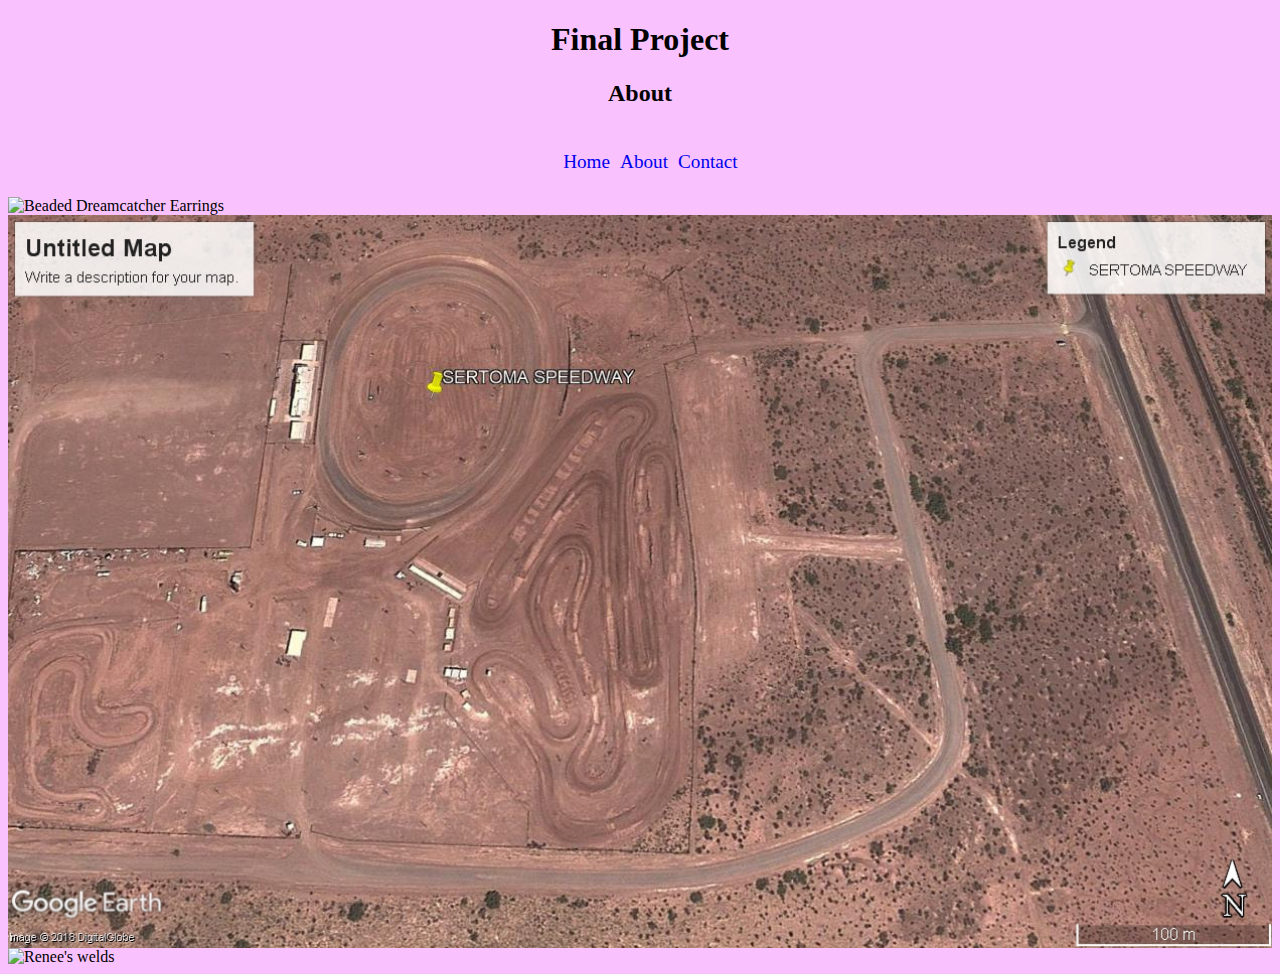
==== about.html @ e7f10da1 "final project initial push" ====
<!DOCTYPE html>
<html lang="en">
  <head>
    <meta charset="UTF-8" />
    <meta name="viewport" content="width=device-width, initial-scale=1.0" />
    <title>Final Project</title>
    <link rel="stylesheet" href="styles.css" />
    <link rel="about" href="about.html" />
    <link rel="contact" href="contact.html" />
  </head>
  <body>
    <header>
      <h1 style="color: black">Final Project</h1>
      <h2>About</h2>
      <nav>
        <ul>
          <li><a href="index.html">Home</a></li>
          <li><a href="about.html">About</a></li>
          <li><a href="contact.html">Contact</a></li>
        </ul>
      </nav>
    </header>
    <main>
      <img
        src="images/dreamcatcher-earrings.png"
        alt="Beaded Dreamcatcher Earrings"
      />
      <img src="images/sertoma-spdwy.png" alt="Sertoma Speeday Tularosa, NM" />
      <img src="images/welding.png" alt="Renee's welds" />
    </main>
  </body>
</html>
---- styles.css ----
body {
  background-color: rgb(249, 194, 255);
}
nav {
  display: inline-block;
  text-align: center;
  font-size: 1.2rem;
}
nav ul {
  width: 50%;
  margin-left: -19.2px;
  display: flex;
  align-content: space-around;
}
nav li {
  margin: 5px;
  list-style-type: none;
}
nav a {
  text-decoration: none;
}
header {
  text-align: center;
  width: 100%;
}
main {
  width: 100%;
  display: flex;
  flex-direction: column;
}
.ytframe {
  width: 50%;
  align-self: flex-end;
}
.maps {
  width: 50%;
}
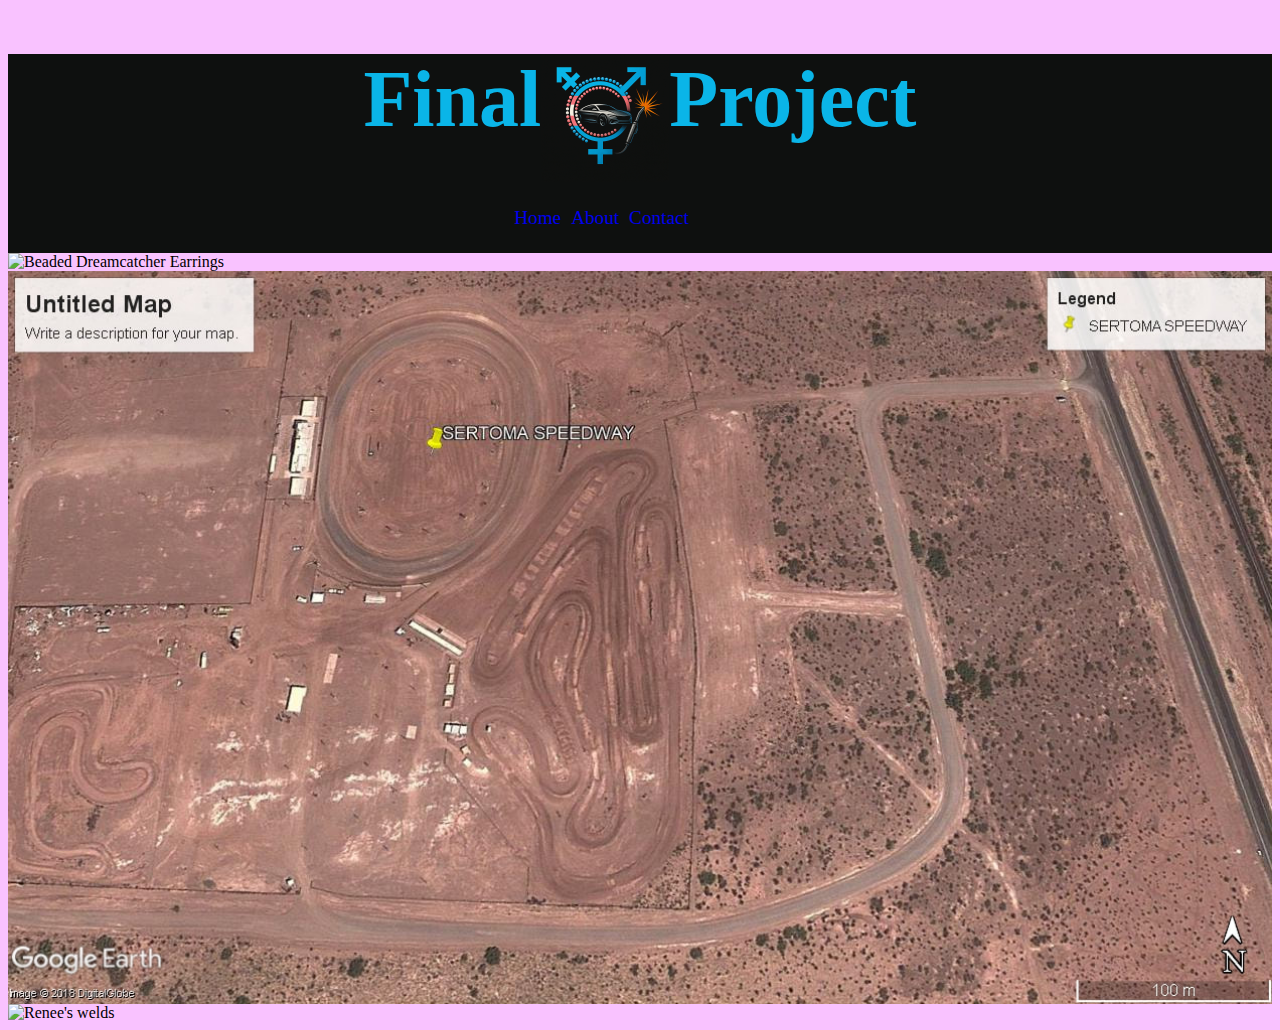
==== commit 8a6c066d: "added some styling" ====
--- a/about.html
+++ b/about.html
@@ -10,8 +10,7 @@
   </head>
   <body>
     <header>
-      <h1 style="color: black">Final Project</h1>
-      <h2>About</h2>
+      <h1>Final <img src="images/logo.png" alt="logo" /> Project</h1>
       <nav>
         <ul>
           <li><a href="index.html">Home</a></li>
--- a/styles.css
+++ b/styles.css
@@ -8,7 +8,7 @@
 }
 nav ul {
   width: 50%;
-  margin-left: -19.2px;
+  margin-left: -117px;
   display: flex;
   align-content: space-around;
 }
@@ -20,8 +20,19 @@
   text-decoration: none;
 }
 header {
+  background-color: rgb(14, 16, 15);
   text-align: center;
   width: 100%;
+}
+h1 {
+  justify-content: center;
+  display: flex;
+  margin-bottom: 1px;
+  color: rgb(10, 181, 232);
+  font-size: 5rem;
+}
+h1 img {
+  height: 8rem;
 }
 main {
   width: 100%;
@@ -30,8 +41,33 @@
 }
 .ytframe {
   width: 50%;
-  align-self: flex-end;
+  height: 50vh;
+  text-align: center;
 }
+
 .maps {
   width: 50%;
+  height: 50vh;
 }
+.mapcontainer {
+  display: flex;
+}
+p {
+  width: 50%;
+  justify-content: center;
+  align-content: center;
+  margin: 0 10%;
+}
+
+.p1 {
+  align-self: flex-end;
+  display: flex;
+}
+
+form {
+  width: 50%;
+  display: flex;
+  justify-content: center;
+  align-content: center;
+  flex-direction: column;
+}
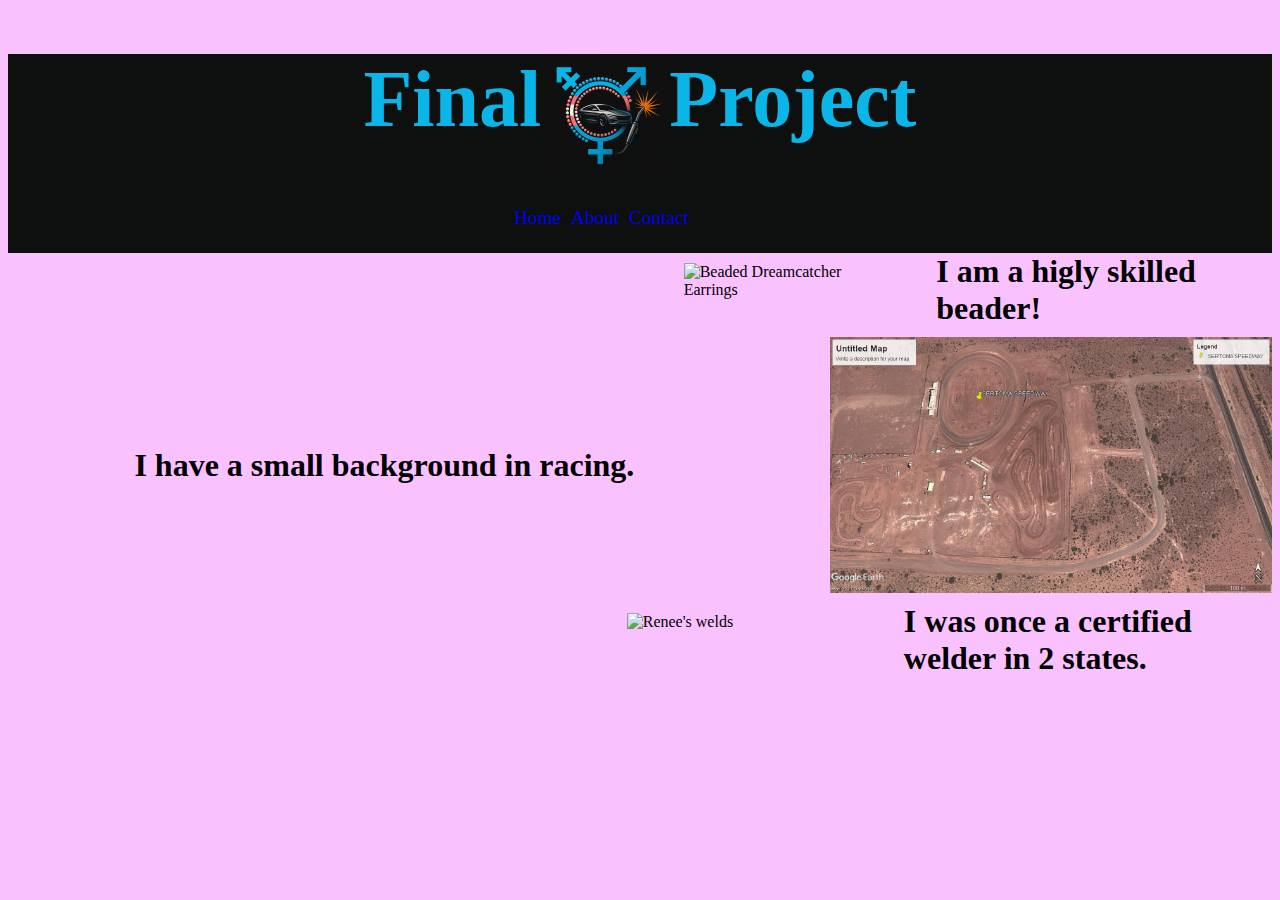
==== commit 9c76f23d: "added more styling" ====
--- a/about.html
+++ b/about.html
@@ -20,12 +20,26 @@
       </nav>
     </header>
     <main>
-      <img
-        src="images/dreamcatcher-earrings.png"
-        alt="Beaded Dreamcatcher Earrings"
-      />
-      <img src="images/sertoma-spdwy.png" alt="Sertoma Speeday Tularosa, NM" />
-      <img src="images/welding.png" alt="Renee's welds" />
+      <div class="p1">
+        <img
+          class="earrings"
+          src="images/dreamcatcher-earrings.png"
+          alt="Beaded Dreamcatcher Earrings"
+        />
+        <p>I am a higly skilled beader!</p>
+      </div>
+      <div class="p1">
+        <p>I have a small background in racing.</p>
+        <img
+          class="racing"
+          src="images/sertoma-spdwy.png"
+          alt="Sertoma Speeday Tularosa, NM"
+        />
+      </div>
+      <div class="p1">
+        <img class="welding" src="images/welding.png" alt="Renee's welds" />
+        <p>I was once a certified welder in 2 states.</p>
+      </div>
     </main>
   </body>
 </html>
--- a/styles.css
+++ b/styles.css
@@ -57,6 +57,9 @@
   justify-content: center;
   align-content: center;
   margin: 0 10%;
+  font-size: xx-large;
+  font-weight: bolder;
+  fon
 }
 
 .p1 {
@@ -66,8 +69,31 @@
 
 form {
   width: 50%;
+  margin-top: 10px;
   display: flex;
-  justify-content: center;
-  align-content: center;
+  /* justify-content: center; */
+  /* align-content: center; */
   flex-direction: column;
+  text-align: center;
 }
+.earrings {
+  width: 35%;
+  height: auto;
+  display: flex;
+  margin: 10px 0;
+}
+.racing {
+  width: 35%;
+  height: auto%;
+  margin: 10px 0;
+  align-self: flex-end;
+  display: flex;
+}
+.welding {
+  width: 35%;
+  height: auto;
+  margin: 10px 0;
+  display: flex;
+}
+
+
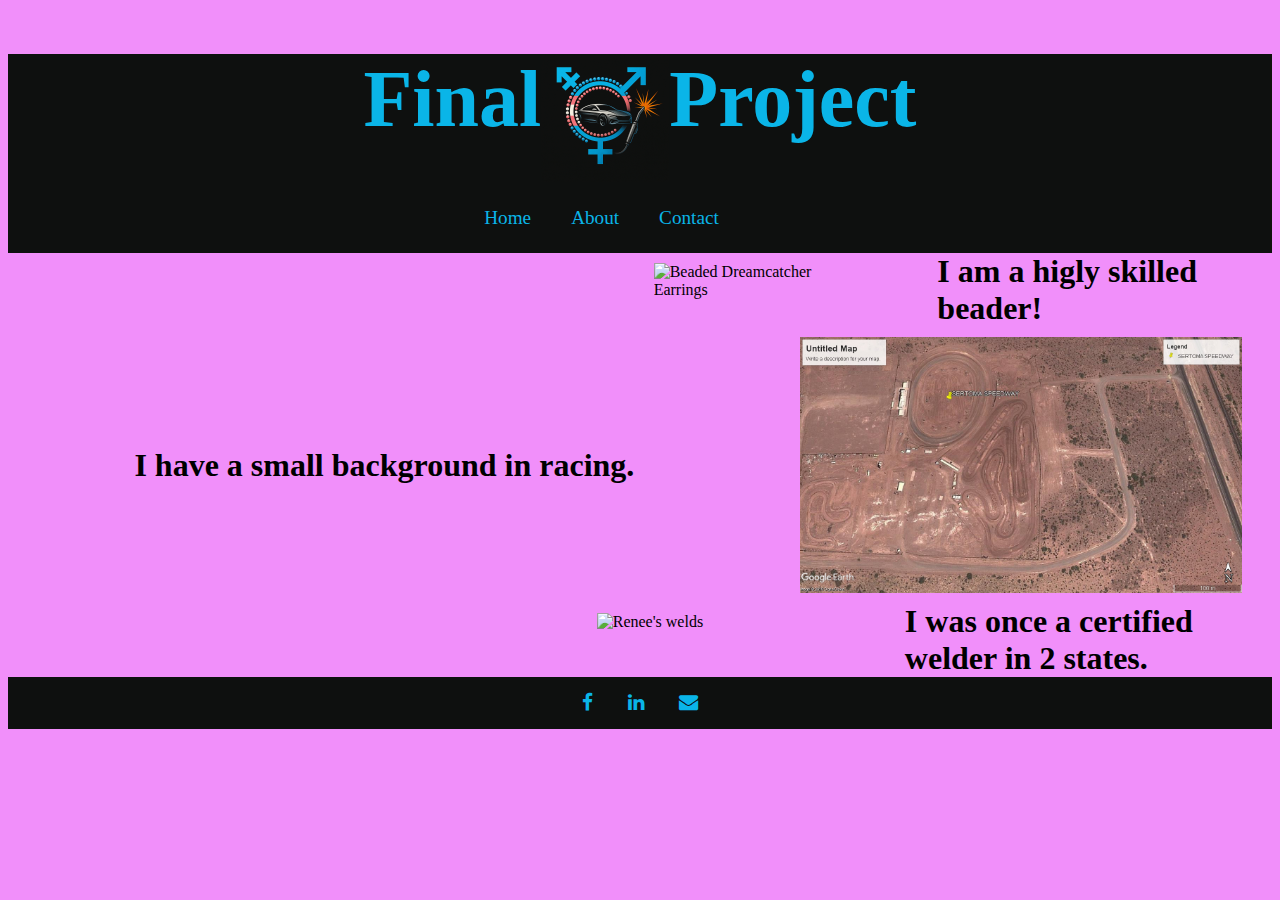
==== commit 921107a1: "final push" ====
--- a/about.html
+++ b/about.html
@@ -7,6 +7,11 @@
     <link rel="stylesheet" href="styles.css" />
     <link rel="about" href="about.html" />
     <link rel="contact" href="contact.html" />
+    <link
+      rel="stylesheet"
+      href="https://cdnjs.cloudflare.com/ajax/libs/font-awesome/4.7.0/css/font-awesome.min.css"
+    />
+    <link rel="shortcut icon" href="images/favicon.ico" type="image/x-icon" />
   </head>
   <body>
     <header>
@@ -41,5 +46,21 @@
         <p>I was once a certified welder in 2 states.</p>
       </div>
     </main>
+    <footer>
+      <nav>
+        <a
+          href="https://www.facebook.com/NayNay337691"
+          class="fa fa-facebook"
+        ></a>
+        <a
+          href="www.linkedin.com/in/renee-permenter-91ba701b9"
+          class="fa fa-linkedin"
+        ></a>
+        <a
+          href="mailto:reneepermenter@gmail.com?subject=Hello"
+          class="fa fa-envelope"
+        ></a>
+      </nav>
+    </footer>
   </body>
 </html>
--- a/styles.css
+++ b/styles.css
@@ -1,5 +1,5 @@
 body {
-  background-color: rgb(249, 194, 255);
+  background-color: rgb(241, 143, 250);
 }
 nav {
   display: inline-block;
@@ -17,12 +17,26 @@
   list-style-type: none;
 }
 nav a {
+  color: rgb(10, 181, 232);
+  margin-left: 15px;
+  margin-right: 15px;
   text-decoration: none;
+}
+nav ul li a:hover {
+  color: white;
+  text-decoration: underline;
+  font-weight: bolder;
 }
 header {
   background-color: rgb(14, 16, 15);
   text-align: center;
   width: 100%;
+}
+footer {
+  background-color: rgb(14, 16, 15);
+  margin-bottom: 15px;
+  padding: 15px;
+  text-align: center;
 }
 h1 {
   justify-content: center;
@@ -38,10 +52,13 @@
   width: 100%;
   display: flex;
   flex-direction: column;
+  justify-content: center;
 }
+
 .ytframe {
   width: 50%;
   height: 50vh;
+  margin: 20px 40px;
   text-align: center;
 }
 
@@ -50,6 +67,7 @@
   height: 50vh;
 }
 .mapcontainer {
+  margin: 20px 40px;
   display: flex;
 }
 p {
@@ -59,7 +77,6 @@
   margin: 0 10%;
   font-size: xx-large;
   font-weight: bolder;
-  fon
 }
 
 .p1 {
@@ -67,33 +84,49 @@
   display: flex;
 }
 
-form {
+.form {
   width: 50%;
-  margin-top: 10px;
+  margin: 10px auto;
   display: flex;
-  /* justify-content: center; */
-  /* align-content: center; */
+  justify-content: center;
   flex-direction: column;
-  text-align: center;
 }
 .earrings {
   width: 35%;
   height: auto;
   display: flex;
-  margin: 10px 0;
+  margin: 10px 30px;
 }
 .racing {
   width: 35%;
-  height: auto%;
-  margin: 10px 0;
+  height: auto;
+  margin: 10px 30px;
   align-self: flex-end;
   display: flex;
 }
 .welding {
   width: 35%;
   height: auto;
-  margin: 10px 0;
+  margin: 10px 30px;
   display: flex;
 }
-
-
+input {
+  font-family: cursive;
+  font-weight: bolder;
+  margin-top: 10px;
+  padding: 10px;
+}
+textarea {
+  font-family: cursive;
+  font-weight: bolder;
+  height: 90px;
+  margin-top: 10px;
+  padding: 10px;
+}
+button {
+  font-family: cursive;
+  font-weight: bolder;
+  font-size: larger;
+  margin-top: 10px;
+  padding: 15px;
+}
